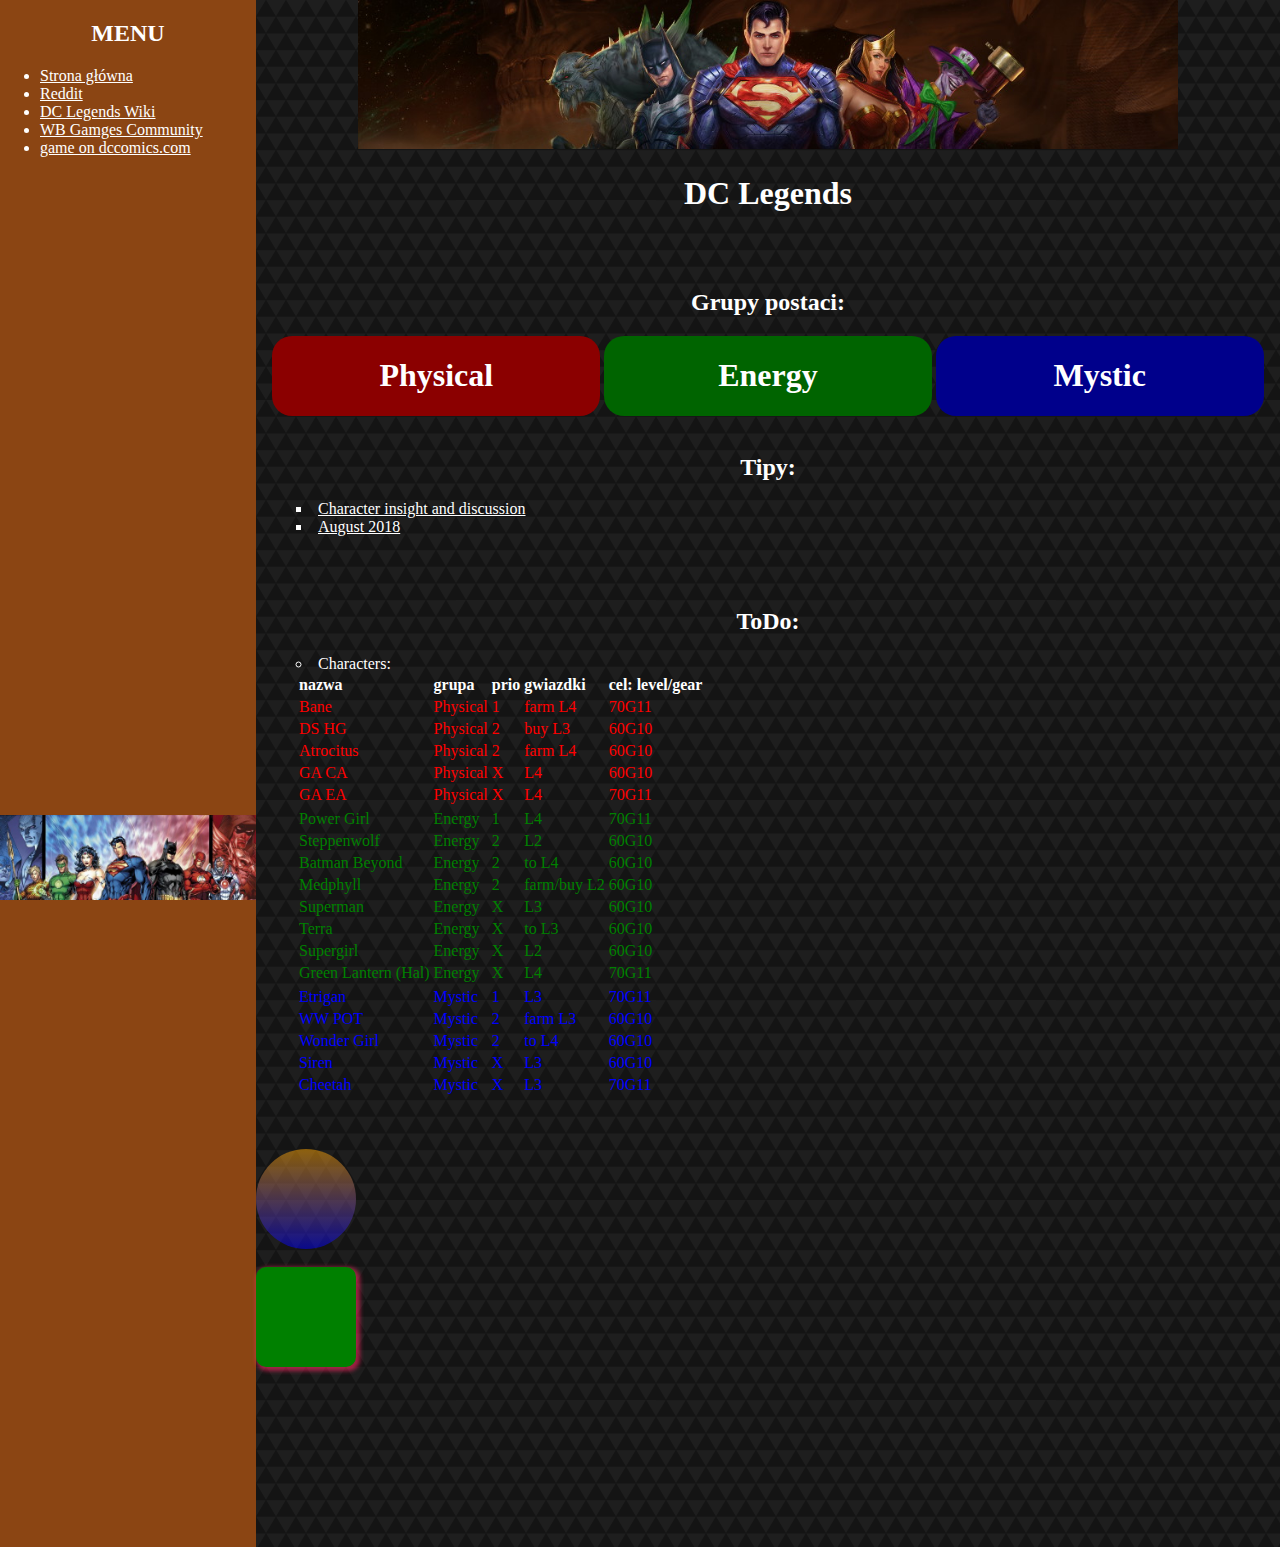
==== index.html @ 28b56b8f "first commit" ====
<!DOCTYPE html>
<html lang="en">
<head>
    <meta charset="UTF-8">
    <title>My DC Legends</title>
    <meta http-equiv="X-UA-Compatible" content="ie=edge">
    <meta name="description" content="Strona o grze DC Legends">
	<meta name="keywords" content="trening, DC, Legends, gra">
	<meta name="author" content="ja">

    <link rel="stylesheet" href="css/main.css">
	<script src="code.js"></script>
</head>
<body>
    <div class="container">

        <div class="menu">
            <h2>MENU</h2>
            <ul>
                <li><a href="index.html">Strona główna</a></li>
                <li><a href="https://www.reddit.com/r/DCComicsLegendsGame/" target="_blank">Reddit</a></li>
                <li><a href="http://dclegends.wiki" target="_blank">DC Legends Wiki</a></li>
                <li><a href="https://community.wbgames.com/t5/DC-Legends/ct-p/dc-legends" target="_blank">WB Gamges Community</a></li>
                <li><a href="https://www.dccomics.com/games/dc-legends" target="_blank">game on dccomics.com</a></li>
            </ul>
            <img src="img/banner.jpg" alt="end of page" class="bottombanner">
        </div>

        <div class="content">
            <img src="img/logo.jpg" alt="logo" width="80%">
            <h1>DC Legends</h1>
            <br><br>
            <h2>Grupy postaci:</h2>
            <a href="red.html"><div class="field_red"><h1>Physical</h1></div></a>
            <a href="green.html"><div class="field_green"><h1>Energy</h1></div></a>
            <a href="blue.html"><div class="field_blue"><h1>Mystic</h1></div></a>

            <br><br>
            <h2>Tipy:</h2>
            <ul class="tips">
                <li><a href="https://www.reddit.com/r/DCComicsLegendsGame/comments/7k0nlz/character_insight_and_discussion_combined_page/" target="_blank">Character insight and discussion</a></li>
                <li><a href="https://www.reddit.com/r/DCComicsLegendsGame/comments/91msuh/august_2018_onestop_info_post/" target="_blank">August 2018</a></li>
            </ul>

            <br><br>
            <h2>ToDo:</h2>
            <ul class="todos">
                <li>Characters:
                    <table>
                        <tr><th>nazwa</th><th>grupa</th><th>prio</th><th>gwiazdki</th><th>cel: level/gear</th></tr>
                        <tr class="colorred"><td>Bane</td><td>Physical</td><td>1</td><td>farm L4</td><td>70G11</td></tr>
                        <tr class="colorred"><td>DS HG</td><td>Physical</td><td>2</td><td>buy L3</td><td>60G10</td></tr>
                        <tr class="colorred"><td>Atrocitus</td><td>Physical</td><td>2</td><td>farm L4</td><td>60G10</td></tr>
                        <tr class="colorred"><td>GA CA</td><td>Physical</td><td>X</td><td>L4</td><td>60G10</td></tr>
                        <tr class="colorred"><td>GA EA</td><td>Physical</td><td>X</td><td>L4</td><td>70G11</td></tr>
                        <tr></tr>
                        <tr class="colorgreen"><td>Power Girl</td><td>Energy</td><td>1</td><td>L4</td><td>70G11</td></tr>
                        <tr class="colorgreen"><td>Steppenwolf</td><td>Energy</td><td>2</td><td>L2</td><td>60G10</td></tr>
                        <tr class="colorgreen"><td>Batman Beyond</td><td>Energy</td><td>2</td><td>to L4</td><td>60G10</td></tr>
                        <tr class="colorgreen"><td>Medphyll</td><td>Energy</td><td>2</td><td>farm/buy L2</td><td>60G10</td></tr>
                        <tr class="colorgreen"><td>Superman</td><td>Energy</td><td>X</td><td>L3</td><td>60G10</td></tr>
                        <tr class="colorgreen"><td>Terra</td><td>Energy</td><td>X</td><td>to L3</td><td>60G10</td></tr>
                        <tr class="colorgreen"><td>Supergirl</td><td>Energy</td><td>X</td><td>L2</td><td>60G10</td></tr>
                        <tr class="colorgreen"><td>Green Lantern (Hal)</td><td>Energy</td><td>X</td><td>L4</td><td>70G11</td></tr>
                        <tr></tr>
                        <tr class="colorblue"><td>Etrigan</td><td>Mystic</td><td>1</td><td>L3</td><td>70G11</td></tr>
                        <tr class="colorblue"><td>WW POT</td><td>Mystic</td><td>2</td><td>farm L3</td><td>60G10</td></tr>
                        <tr class="colorblue"><td>Wonder Girl</td><td>Mystic</td><td>2</td><td>to L4</td><td>60G10</td></tr>
                        <tr class="colorblue"><td>Siren</td><td>Mystic</td><td>X</td><td>L3</td><td>60G10</td></tr>
                        <tr class="colorblue"><td>Cheetah</td><td>Mystic</td><td>X</td><td>L3</td><td>70G11</td></tr>
                    </table>
            </ul>

            <br><br>
            <div class="fun1"></div>
            <br>
            <div class="fun2"></div>

            <br><br><br><br><br><br><br><br><br><br>

        </div>

    </div>
</body>
</html>
---- css/main.css ----
body {
    background-color: SaddleBrown;
	margin: 0;
}

/********** klasy div **********/
.container {
    color: white;
    margin: auto;
    text-align: center;
}

.menu {
    background-color: SaddleBrown;
    height: 100%;
    position: fixed;
    width: 20%;
}

.content {
    background-image: url("../img/bg2.png");
    float:left;
    left: 20%;
    position: relative;
    width: 80%;
}

.field_red {
    background-color: darkred;
    border-radius: 20px;
    display: inline-block;
    width: 32%;
}

.field_green {
    background-color: darkgreen;
    border-radius: 20px;
    display: inline-block;
    width: 32%;
}

.field_blue {
    background-color: darkblue;
    border-radius: 20px;
    display: inline-block;
    width: 32%;
}

.bottombanner {
    bottom: 0;
    left: 0;
    position: absolute;
    width: 100%;
}

.fun1 {
    background: orange;
    background: -moz-linear-gradient(top, orange 0%, blue 100%);
    background: -webkit-linear-gradient(top, orange 0%, blue 100%);
    background: linear-gradient(top, orange 0%, blue 100%);
    border-radius: 50px;
    height: 100px;
    opacity: 0.5;
    width: 100px;
}

.fun2 {
    background: green;
    border-radius: 10px;
    box-shadow: 2px 2px 4px 2px rgba(255,40,100,0.6);
    height: 100px;
    width: 100px;
}

.clear {clear: both;}

/********** linki **********/
a:link {color: white;}
a:visited {color: lightgray;}
a:hover {color: DarkGoldenRod;}
a:active {color: red;}

/********** lista **********/
ul {text-align: left;}
.content ul {list-style-position: inside;}
.tips {list-style-type: square;}
.todos {list-style-type: circle;}

/********** kolory czcionki **********/
.colorred {color: red}
.colorgreen {color: green}
.colorblue {color: blue}
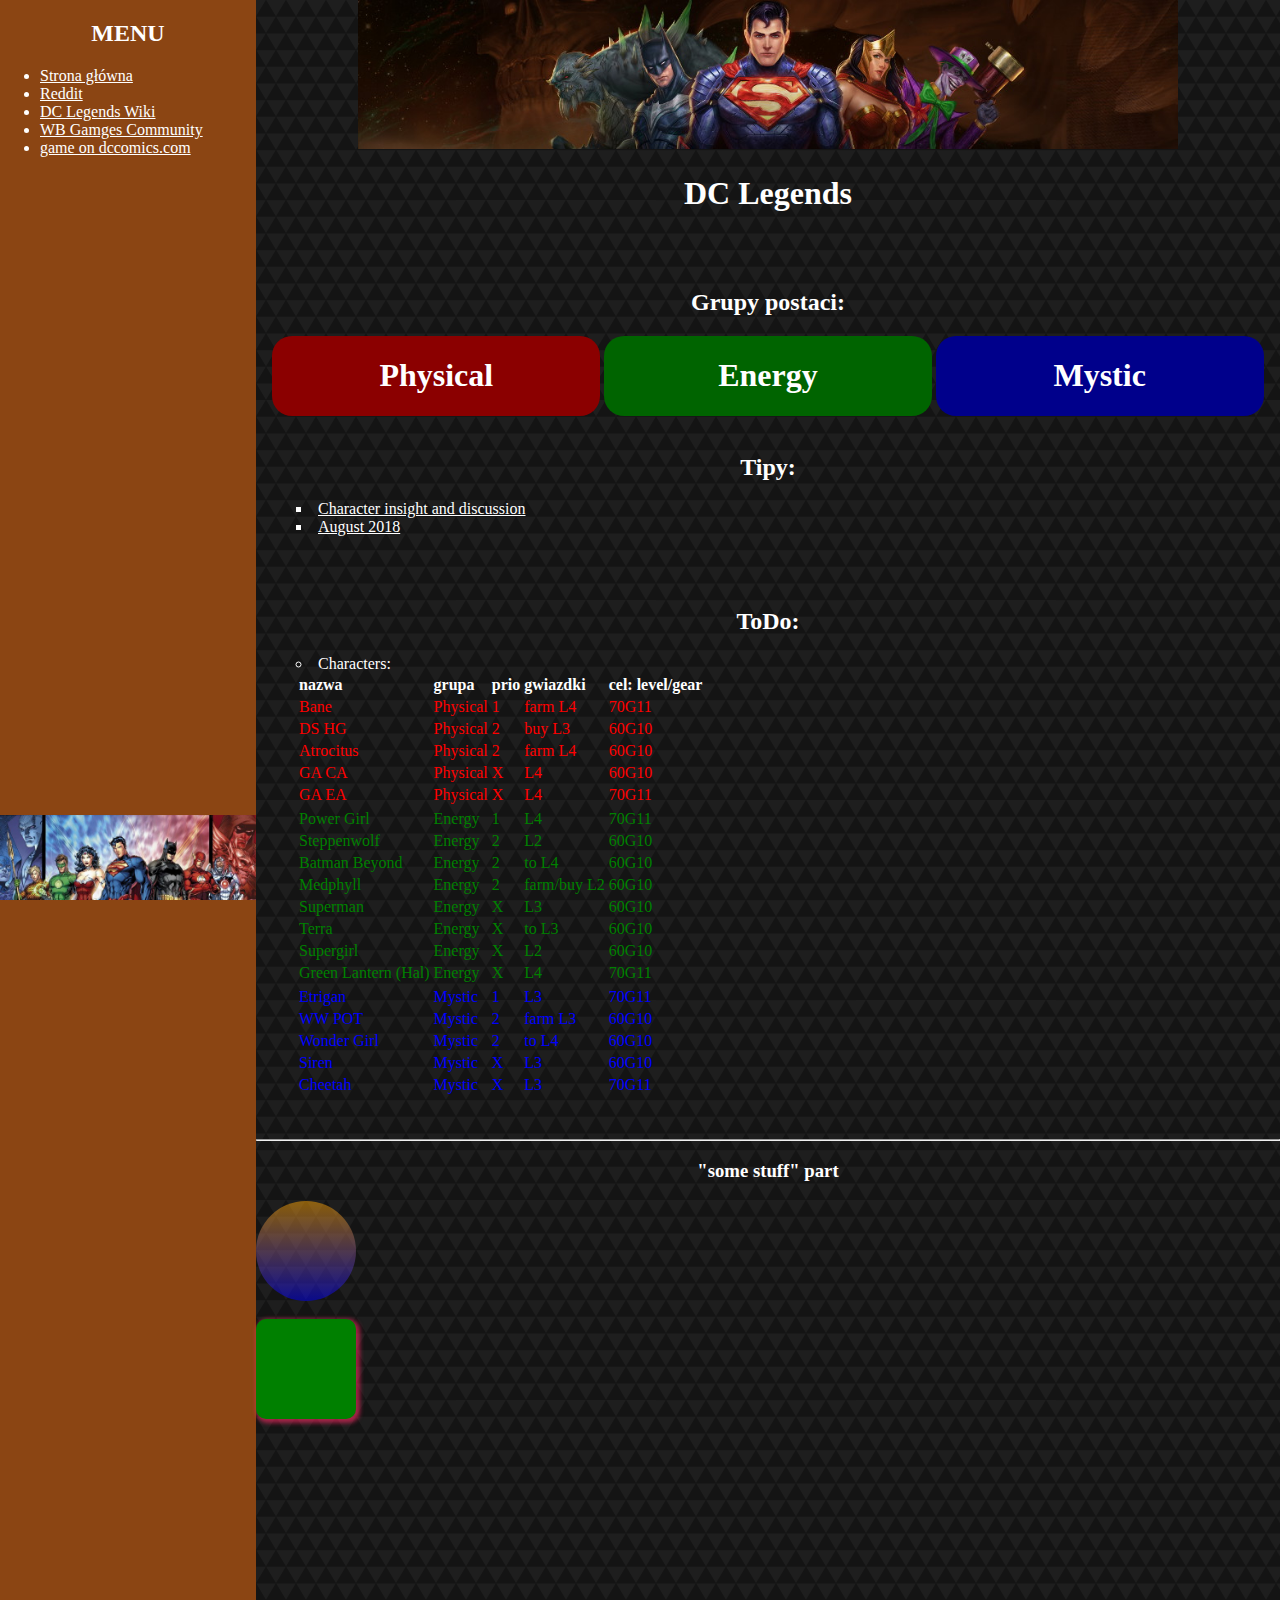
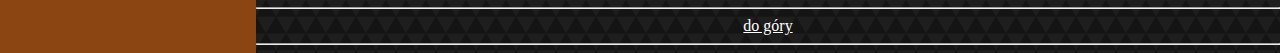
==== commit 0045b273: "small fixes" ====
--- a/index.html
+++ b/index.html
@@ -8,7 +8,7 @@
 	<meta name="keywords" content="trening, DC, Legends, gra">
 	<meta name="author" content="ja">
 
-    <link rel="stylesheet" href="css/main.css">
+    <link rel="stylesheet" href="main.css">
 	<script src="code.js"></script>
 </head>
 <body>
@@ -26,6 +26,7 @@
             <img src="img/banner.jpg" alt="end of page" class="bottombanner">
         </div>
 
+        <div id="top"></div>
         <div class="content">
             <img src="img/logo.jpg" alt="logo" width="80%">
             <h1>DC Legends</h1>
@@ -71,13 +72,16 @@
                     </table>
             </ul>
 
-            <br><br>
+            <br><hr>
+            <h3>"some stuff" part</h3>
             <div class="fun1"></div>
             <br>
             <div class="fun2"></div>
 
             <br><br><br><br><br><br><br><br><br><br>
-
+            <hr>
+            <a href="#top">do góry</a>
+            <hr>
         </div>
 
     </div>
--- a/main.css
+++ b/main.css
@@ -0,0 +1,92 @@
+body {
+    background-color: SaddleBrown;
+	margin: 0;
+}
+
+/********** klasy div **********/
+.container {
+    color: white;
+    margin: auto;
+    text-align: center;
+}
+
+.menu {
+    background-color: SaddleBrown;
+    height: 100%;
+    position: fixed;
+    width: 20%;
+}
+
+.content {
+    background-image: url("img/bg2.png");
+    float:left;
+    left: 20%;
+    position: relative;
+    width: 80%;
+}
+
+.field_red {
+    background-color: darkred;
+    border-radius: 20px;
+    display: inline-block;
+    width: 32%;
+}
+
+.field_green {
+    background-color: darkgreen;
+    border-radius: 20px;
+    display: inline-block;
+    width: 32%;
+}
+
+.field_blue {
+    background-color: darkblue;
+    border-radius: 20px;
+    display: inline-block;
+    width: 32%;
+}
+
+.bottombanner {
+    bottom: 0;
+    left: 0;
+    position: absolute;
+    width: 100%;
+}
+
+.fun1 {
+    background: orange;
+    background: -moz-linear-gradient(top, orange 0%, blue 100%);
+    background: -webkit-linear-gradient(top, orange 0%, blue 100%);
+    background: linear-gradient(top, orange 0%, blue 100%);
+    border-radius: 50px;
+    height: 100px;
+    opacity: 0.5;
+    width: 100px;
+}
+
+.fun2 {
+    background: green;
+    border-radius: 10px;
+    box-shadow: 2px 2px 4px 2px rgba(255,40,100,0.6);
+    height: 100px;
+    width: 100px;
+}
+
+.clear {clear: both;}
+
+/********** linki **********/
+a:link {color: white;}
+a:visited {color: lightgray;}
+a:hover {color: DarkGoldenRod;}
+a:active {color: red;}
+
+/********** lista **********/
+ul {text-align: left;}
+.content ul {list-style-position: inside;}
+.tips {list-style-type: square;}
+.todos {list-style-type: circle;}
+
+/********** kolory czcionki **********/
+.colorred {color: red}
+.colorgreen {color: green}
+.colorblue {color: blue}
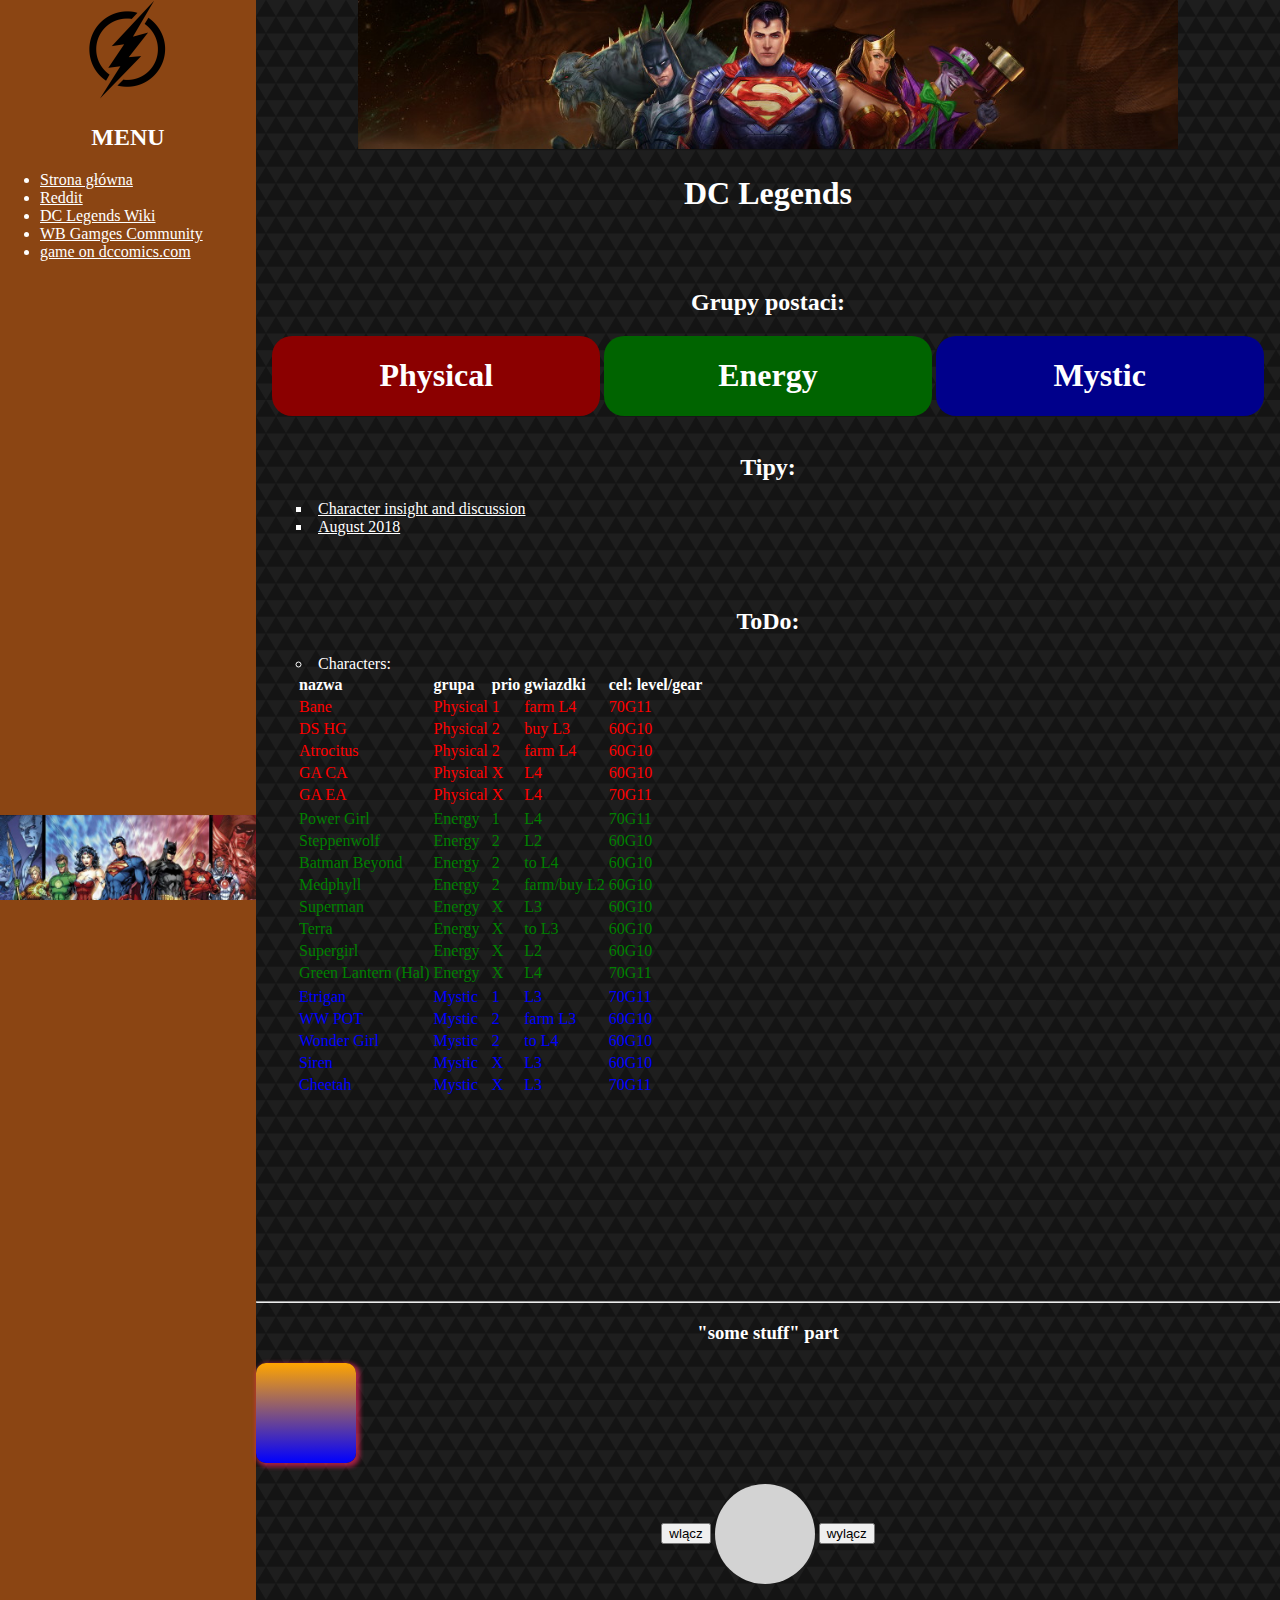
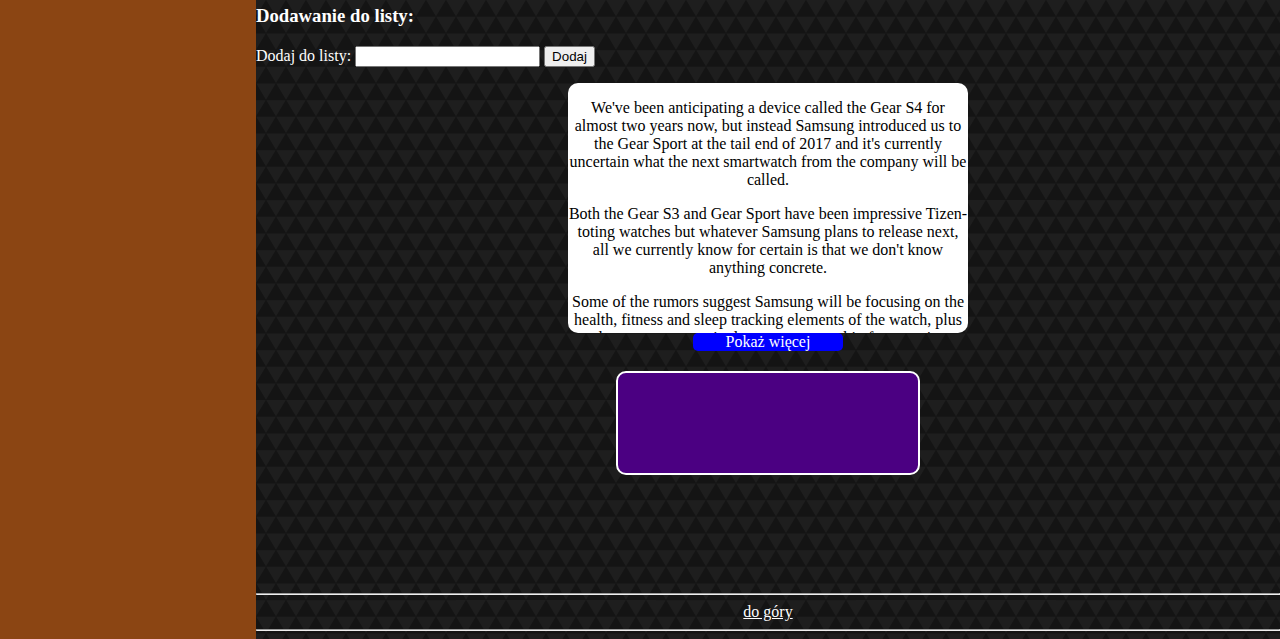
==== commit 2ece8751: "new: gradient, shadow, JS DOM, extending list, changing size of field, timer" ====
--- a/index.html
+++ b/index.html
@@ -10,11 +10,13 @@
 
     <link rel="stylesheet" href="main.css">
 	<script src="code.js"></script>
+    <script src="https://code.jquery.com/jquery-3.3.1.min.js" integrity="sha256-FgpCb/KJQlLNfOu91ta32o/NMZxltwRo8QtmkMRdAu8=" crossorigin="anonymous"></script>
 </head>
 <body>
     <div class="container">
 
         <div class="menu">
+            <img src="img/the-flash-sign.png" alt="sign" width="100px">
             <h2>MENU</h2>
             <ul>
                 <li><a href="index.html">Strona główna</a></li>
@@ -72,13 +74,42 @@
                     </table>
             </ul>
 
-            <br><hr>
+            <br><br><br><br><br><br><br><br><br><br><hr>
             <h3>"some stuff" part</h3>
-            <div class="fun1"></div>
+            <div class="fun"></div>
             <br>
-            <div class="fun2"></div>
 
-            <br><br><br><br><br><br><br><br><br><br>
+            <div>
+                <table style="margin:auto">
+                    <tr>
+                        <td><input type="button" value="wlącz" onclick="turngreen()"></td>
+                        <td><div id="dioda"></div></td>
+                        <td><input type="button" value="wylącz" onclick="turnred()"></td>
+                    </tr>
+                </table>
+            </div>
+
+            <div style="text-align:left">
+                <h3>Dodawanie do listy:</h3>
+                <label for="nowyElement">Dodaj do listy:</label>
+                <input type="text" id="nowyElement">
+                <input type="button" value="Dodaj" onclick="addToList()">
+                <ol id="lista">
+                </ol>
+            </div>
+
+            <div id="showContent">
+                <p>We've been anticipating a device called the Gear S4 for almost two years now, but instead Samsung introduced us to the Gear Sport at the tail end of 2017 and it's currently uncertain what the next smartwatch from the company will be called.</p>
+                <p>Both the Gear S3 and Gear Sport have been impressive Tizen-toting watches but whatever Samsung plans to release next, all we currently know for certain is that we don't know anything concrete.</p>
+                <p>Some of the rumors suggest Samsung will be focusing on the health, fitness and sleep tracking elements of the watch, plus the company seemingly wants to put a big focus on its internet connectivity too. Then there are several futuristic looking patents point towards features that may be included, but nothing is for certain.</p>
+                <p>At the moment, most of the recent rumors suggest it'll be called the Samsung Galaxy Watch rather than the Gear S4 or the Gear Sport 2. A big leak from Samsung's website suggests it'll be the Galaxy Watch, but the Gear S4 name is still being toted by some sources.</p>
+                <p>You’ll find information on all of the patents, rumors, leaks and much more below, along with a list of the things we want to see from the next Samsung watch whatever the company decides to call it.</p>
+            </div>
+            <a id="showButton">Pokaż więcej</a>
+
+            <div id="timerTest"></div>
+
+            <br><br><br><br><br>
             <hr>
             <a href="#top">do góry</a>
             <hr>
--- a/main.css
+++ b/main.css
@@ -53,23 +53,67 @@
     width: 100%;
 }
 
-.fun1 {
+.fun {
     background: orange;
     background: -moz-linear-gradient(top, orange 0%, blue 100%);
     background: -webkit-linear-gradient(top, orange 0%, blue 100%);
     background: linear-gradient(top, orange 0%, blue 100%);
-    border-radius: 50px;
-    height: 100px;
-    opacity: 0.5;
-    width: 100px;
-}
-
-.fun2 {
-    background: green;
     border-radius: 10px;
     box-shadow: 2px 2px 4px 2px rgba(255,40,100,0.6);
     height: 100px;
     width: 100px;
+}
+
+#dioda {
+    background: lightgray;
+    border-radius: 50px;
+    height: 100px;
+    width: 100px;
+}
+
+#showContent {
+    background: white;
+    border-radius: 10px;
+    color: black;
+    margin: auto;
+    max-height: 250px;
+    overflow: hidden;
+    width: 400px;
+
+    -webkit-transition: max-height 0.7s;
+    -moz-transition: max-height 0.7s;
+    transition: max-height 0.7s;
+}
+
+#showContent.open {
+    max-height: 1000px;
+
+    -webkit-transition: max-height 0.7s;
+    -moz-transition: max-height 0.7s;
+    transition: max-height 0.7s;
+}
+
+#showButton {
+    background: blue;
+    border-radius: 5px;
+    color: white;
+    cursor: pointer;
+    display: block;
+    margin: auto;
+    width: 150px;
+}
+
+#timerTest {
+    background: Indigo;
+    border: 2px solid white;
+    border-radius: 10px;
+    height: 100px;
+    margin: 20px auto;
+    width: 300px;
+
+    -webkit-transition: background 0.7s;
+    -moz-transition: background 0.7s;
+    transition: background 0.7s;
 }
 
 .clear {clear: both;}
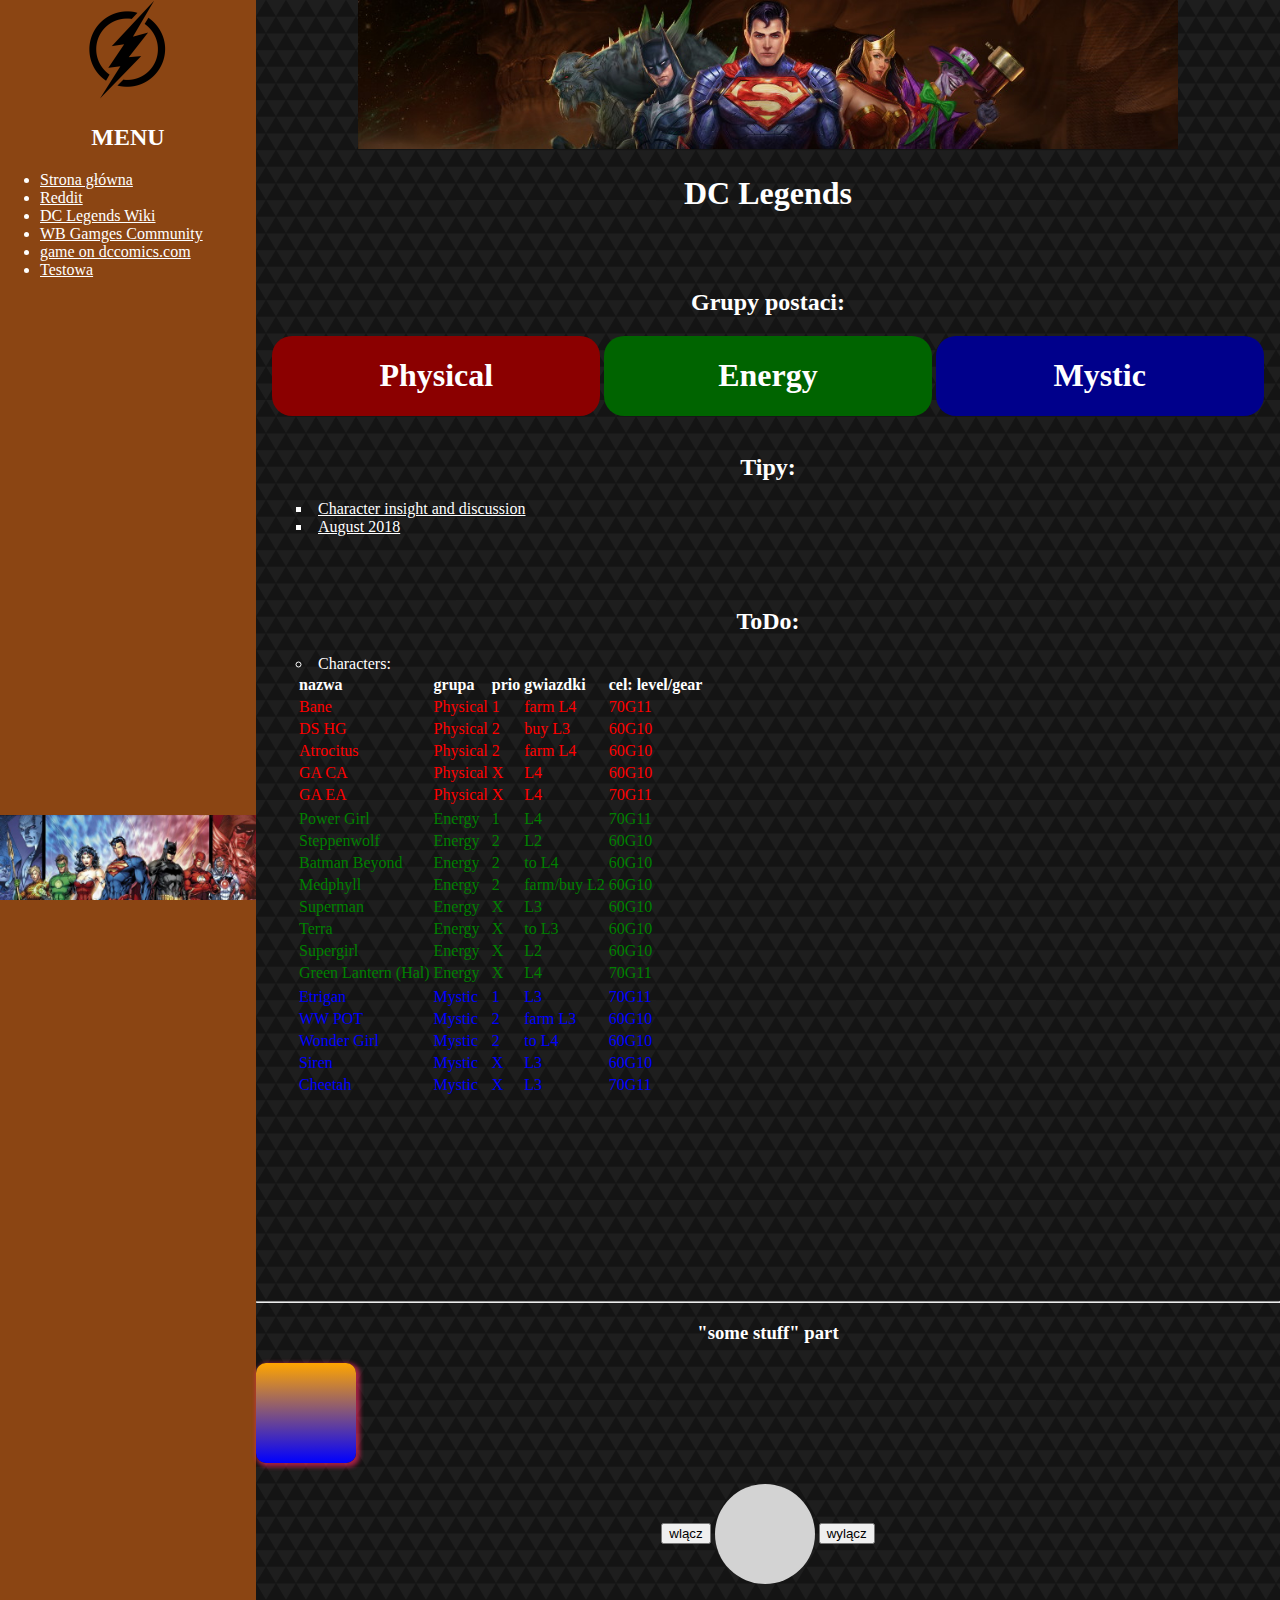
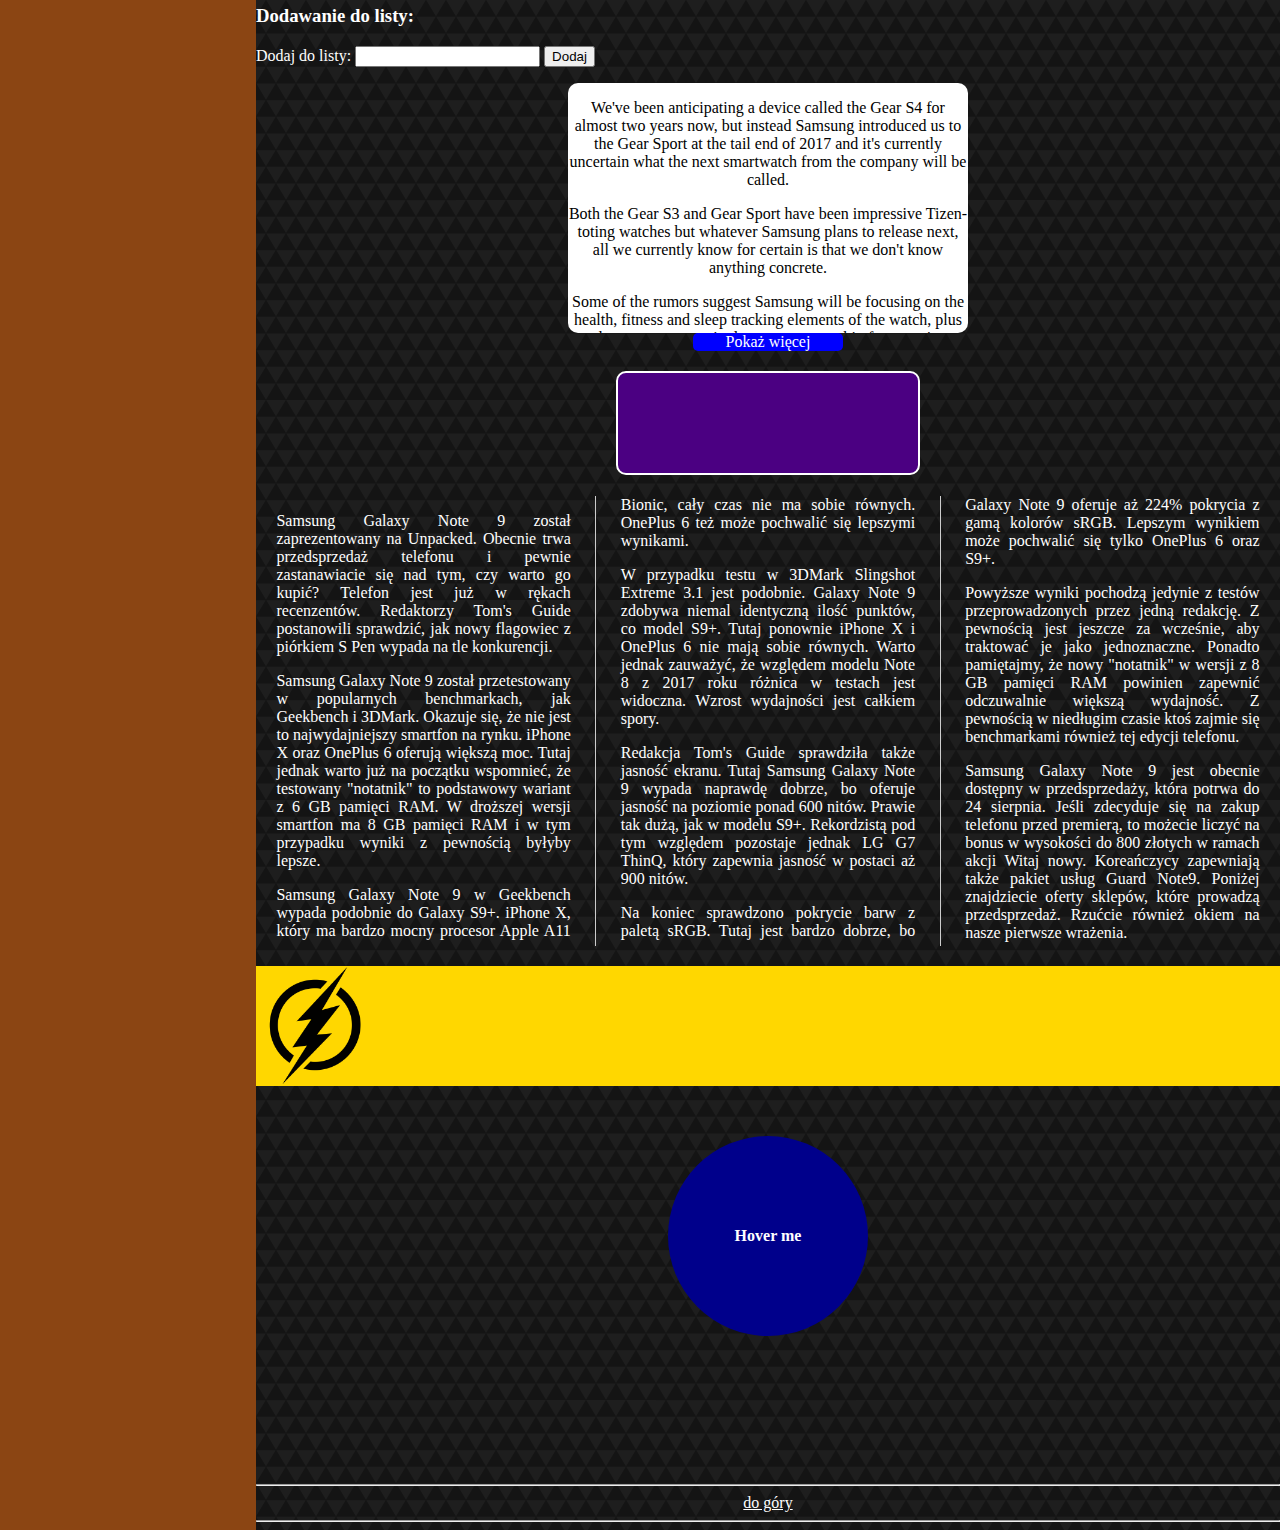
==== commit 1ed9861b: "new page added" ====
--- a/index.html
+++ b/index.html
@@ -1,5 +1,5 @@
 <!DOCTYPE html>
-<html lang="en">
+<html lang="pl">
 <head>
     <meta charset="UTF-8">
     <title>My DC Legends</title>
@@ -24,6 +24,7 @@
                 <li><a href="http://dclegends.wiki" target="_blank">DC Legends Wiki</a></li>
                 <li><a href="https://community.wbgames.com/t5/DC-Legends/ct-p/dc-legends" target="_blank">WB Gamges Community</a></li>
                 <li><a href="https://www.dccomics.com/games/dc-legends" target="_blank">game on dccomics.com</a></li>
+                <li><a href="test.html">Testowa</a></li>
             </ul>
             <img src="img/banner.jpg" alt="end of page" class="bottombanner">
         </div>
@@ -109,6 +110,23 @@
 
             <div id="timerTest"></div>
 
+            <div class="kolumny">
+                <p>Samsung Galaxy Note 9 został zaprezentowany na Unpacked. Obecnie trwa przedsprzedaż telefonu i pewnie zastanawiacie się nad tym, czy warto go kupić? Telefon jest już w rękach recenzentów. Redaktorzy Tom's Guide postanowili sprawdzić, jak nowy flagowiec z piórkiem S Pen wypada na tle konkurencji.</p>
+                <p>Samsung Galaxy Note 9 został przetestowany w popularnych benchmarkach, jak Geekbench i 3DMark. Okazuje się, że nie jest to najwydajniejszy smartfon na rynku. iPhone X oraz OnePlus 6 oferują większą moc. Tutaj jednak warto już na początku wspomnieć, że testowany "notatnik" to podstawowy wariant z 6 GB pamięci RAM. W droższej wersji smartfon ma 8 GB pamięci RAM i w tym przypadku wyniki z pewnością byłyby lepsze.</p>
+                <p>Samsung Galaxy Note 9 w Geekbench wypada podobnie do Galaxy S9+. iPhone X, który ma bardzo mocny procesor Apple A11 Bionic, cały czas nie ma sobie równych. OnePlus 6 też może pochwalić się lepszymi wynikami.</p>
+                <p>W przypadku testu w 3DMark Slingshot Extreme 3.1 jest podobnie. Galaxy Note 9 zdobywa niemal identyczną ilość punktów, co model S9+. Tutaj ponownie iPhone X i OnePlus 6 nie mają sobie równych. Warto jednak zauważyć, że względem modelu Note 8 z 2017 roku różnica w testach jest widoczna. Wzrost wydajności jest całkiem spory.</p>
+                <p>Redakcja Tom's Guide sprawdziła także jasność ekranu. Tutaj Samsung Galaxy Note 9 wypada naprawdę dobrze, bo oferuje jasność na poziomie ponad 600 nitów. Prawie tak dużą, jak w modelu S9+. Rekordzistą pod tym względem pozostaje jednak LG G7 ThinQ, który zapewnia jasność w postaci aż 900 nitów.</p>
+                <p>Na koniec sprawdzono pokrycie barw z paletą sRGB. Tutaj jest bardzo dobrze, bo Galaxy Note 9 oferuje aż 224% pokrycia z gamą kolorów sRGB. Lepszym wynikiem może pochwalić się tylko OnePlus 6 oraz S9+.</p>
+                <p>Powyższe wyniki pochodzą jedynie z testów przeprowadzonych przez jedną redakcję. Z pewnością jest jeszcze za wcześnie, aby traktować je jako jednoznaczne. Ponadto pamiętajmy, że nowy "notatnik" w wersji z 8 GB pamięci RAM powinien zapewnić odczuwalnie większą wydajność. Z pewnością w niedługim czasie ktoś zajmie się benchmarkami również tej edycji telefonu.</p>
+                <p>Samsung Galaxy Note 9 jest obecnie dostępny w przedsprzedaży, która potrwa do 24 sierpnia. Jeśli zdecyduje się na zakup telefonu przed premierą, to możecie liczyć na bonus w wysokości do 800 złotych w ramach akcji Witaj nowy. Koreańczycy zapewniają także pakiet usług Guard Note9. Poniżej znajdziecie oferty sklepów, które prowadzą przedsprzedaż. Rzućcie również okiem na nasze pierwsze wrażenia.</p>
+            </div>
+
+            <div class="way">
+                <img class="arrow" src="img/the-flash-sign.png" alt="flash">
+            </div>
+
+            <div class="circle"><b>Hover me</b></div>
+
             <br><br><br><br><br>
             <hr>
             <a href="#top">do góry</a>
--- a/main.css
+++ b/main.css
@@ -116,6 +116,59 @@
     transition: background 0.7s;
 }
 
+.kolumny {
+    -webkit-column-count: 3;
+    column-count: 3;
+    -webkit-column-gap: 50px;
+    column-gap: 50px;
+    -webkit-column-rule: 1px solid #ccc;
+    column-rule: 1px solid #ccc;
+    text-align: justify;
+    margin: 2%;
+}
+
+.circle {
+    width: 200px;
+    line-height: 0;
+    border-radius: 100px;
+    background: darkblue;
+    margin: 50px auto;
+    cursor: pointer;
+    padding: 100px 0;
+    transition: background 1s, transform 0.5s;
+}
+
+.circle:hover {
+    background: blue;
+    transform: rotate(360deg);
+}
+
+.way {
+    height: 120px;
+    background: gold;
+    margin: 20px 0;
+    box-sizing: border-box;
+    width: 100%;
+}
+
+.arrow {
+    position: absolute;
+    left: 0;
+    height: 120px;
+    animation: move 3s both infinite alternate linear;
+
+}
+
+@keyframes move {
+    from{ transform: translateX(0) }
+    to{ transform: translateX(500px) rotateZ(180deg);}
+}
+
+@keyframes rotat {
+    0%{ transform: rotateX(180deg) }
+    100%{ transform: rotateX(180deg) }
+}
+
 .clear {clear: both;}
 
 /********** linki **********/
